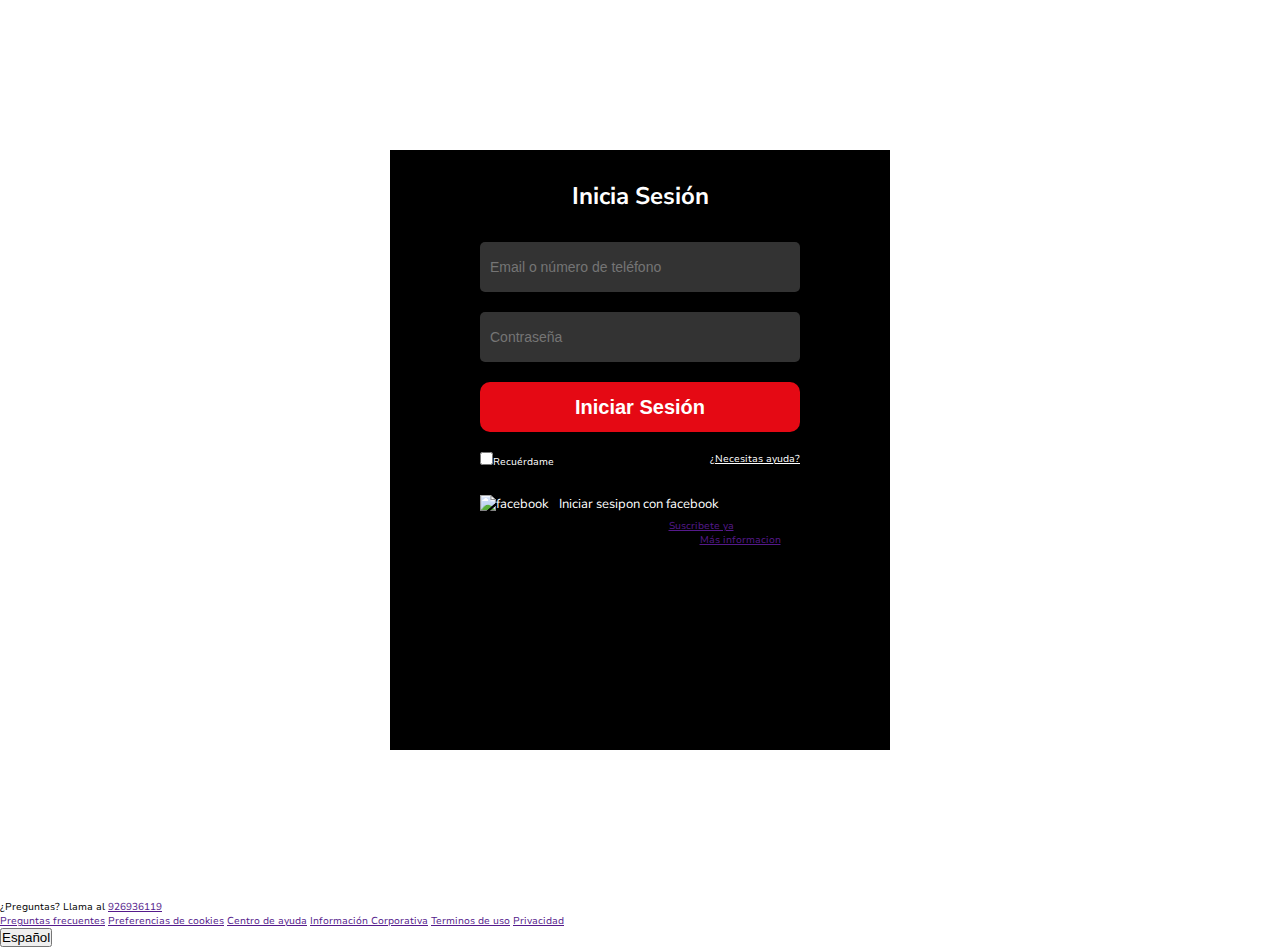
==== login/index.html @ e846db35 "fondo y formulario del login un poco estilizado" ====
<!DOCTYPE html>
<html lang="en">
<head>
    <meta charset="UTF-8">
    <meta http-equiv="X-UA-Compatible" content="IE=edge">
    <meta name="viewport" content="width=device-width, initial-scale=1.0">
    <title>LOGIN</title>
    <link rel="stylesheet" href="./css/style.css">
    <link rel="preconnect" href="https://fonts.googleapis.com">
<link rel="preconnect" href="https://fonts.gstatic.com" crossorigin>
<link href="https://fonts.googleapis.com/css2?family=Nunito+Sans:wght@300;400;600&display=swap" rel="stylesheet">
</head>
<body>
    <header>
       
    </header>
    <section class="login">
        <section class="login__container">
            <h1>Inicia Sesión</h1>
            <form class="login__container--form" action="">
                <input class="input" type="text" placeholder="Email o número de teléfono">

                <input class="input" type="text" placeholder="Contraseña">
                <button class="button">Iniciar Sesión</button>

                <div class="complemento">
                    <label for=""><input type="checkbox" id="box1" value="checkbox">Recuérdame
                    </label>
                    <a href="">¿Necesitas ayuda?</a>
                </div>
                
            </form>
            <section class="login__container--social-media">
                <div><img src="https://assets.nflxext.com/ffe/siteui/login/images/FB-f-Logo__blue_57.png" alt="facebook">Iniciar sesipon con facebook</div>
             
            </section>
            <p class="login__container--register">¿Primera vez en Netflix? <a href="">Suscribete ya</a></p>
            <p>Este login fue creado por jhanpoll_chero. <a href="">Más informacion</a></p>
        </section>
    </section>
    <footer class="footer">
        <p>¿Preguntas? Llama al <a href="">926936119</a></p>
        <div class="footer--links-information">
            <a href="">Preguntas frecuentes</a>
            <a href="">Preferencias de cookies</a>
            <a href="">Centro de ayuda</a>
            <a href="">Información Corporativa</a>
            <a href="">Terminos de uso</a>
            <a href="">Privacidad</a>
        </div>
        <button>Español</button>
    </footer>
    
</body>
</html>
---- login/css/style.css ----
*{
    box-sizing: border-box;
    margin: 0;
    padding: 0;
}
html{
    font-family: 'Nunito Sans', sans-serif;
    font-size: 62.5%;
}
body{
    background-image: url('https://assets.nflxext.com/ffe/siteui/vlv3/b8e09d9c-d1e7-4800-afd9-810e41ace684/073d28b5-54f7-4f70-a4cc-833775e34b32/PE-es-20210607-popsignuptwoweeks-perspective_alpha_website_medium.jpg');
}
.login{
    display: flex;
    justify-content: center;
    height: 100vh;
    align-items: center;
}
.login__container {
    width: 500px;
    height: 600px;
    display: flex;
    background-color: black;
    flex-direction: column;
    align-items: center;
    /* opacity: 0.3; */
}
.login__container h1{
    font-size: 2.4rem;
    color: white;
    padding: 30px;
}
.login__container--form{
    display: flex;
    flex-direction: column;
    align-items: center;
}

.login__container--form .input{
    width: 25vw;
    height: 50px;
    font-size: 1.4rem;
    margin-bottom: 20px;
    background-color: #333;
    border: none;
    border-radius: 5px;
    padding: 10px;
}
.login__container--form .button{
    width: 25vw;
    height: 50px;
    background-color: #e50914;
    color: white;
    font-weight: 600;
    font-size: 2.0rem;
    border: none;
    border-radius: 10px;
    cursor: pointer;
}

.login__container--form .complemento{
    width: 25vw;
    display: flex;
    justify-content: space-between;
    color:white;
    align-self: flex-start;
    padding: 20px 0;
}
.login__container--form .complemento a{
    color: white;
}
.login__container--social-media{
    display: flex;
    color: white;
    width: 25vw;
    height: 30px;
    justify-content: flex-start;
    align-items: center;
}
.login__container--social-media div img{
    width: 30px;
    margin-right: 10px;
}
.login__container--social-media div{
    font-size: 1.3rem;

}
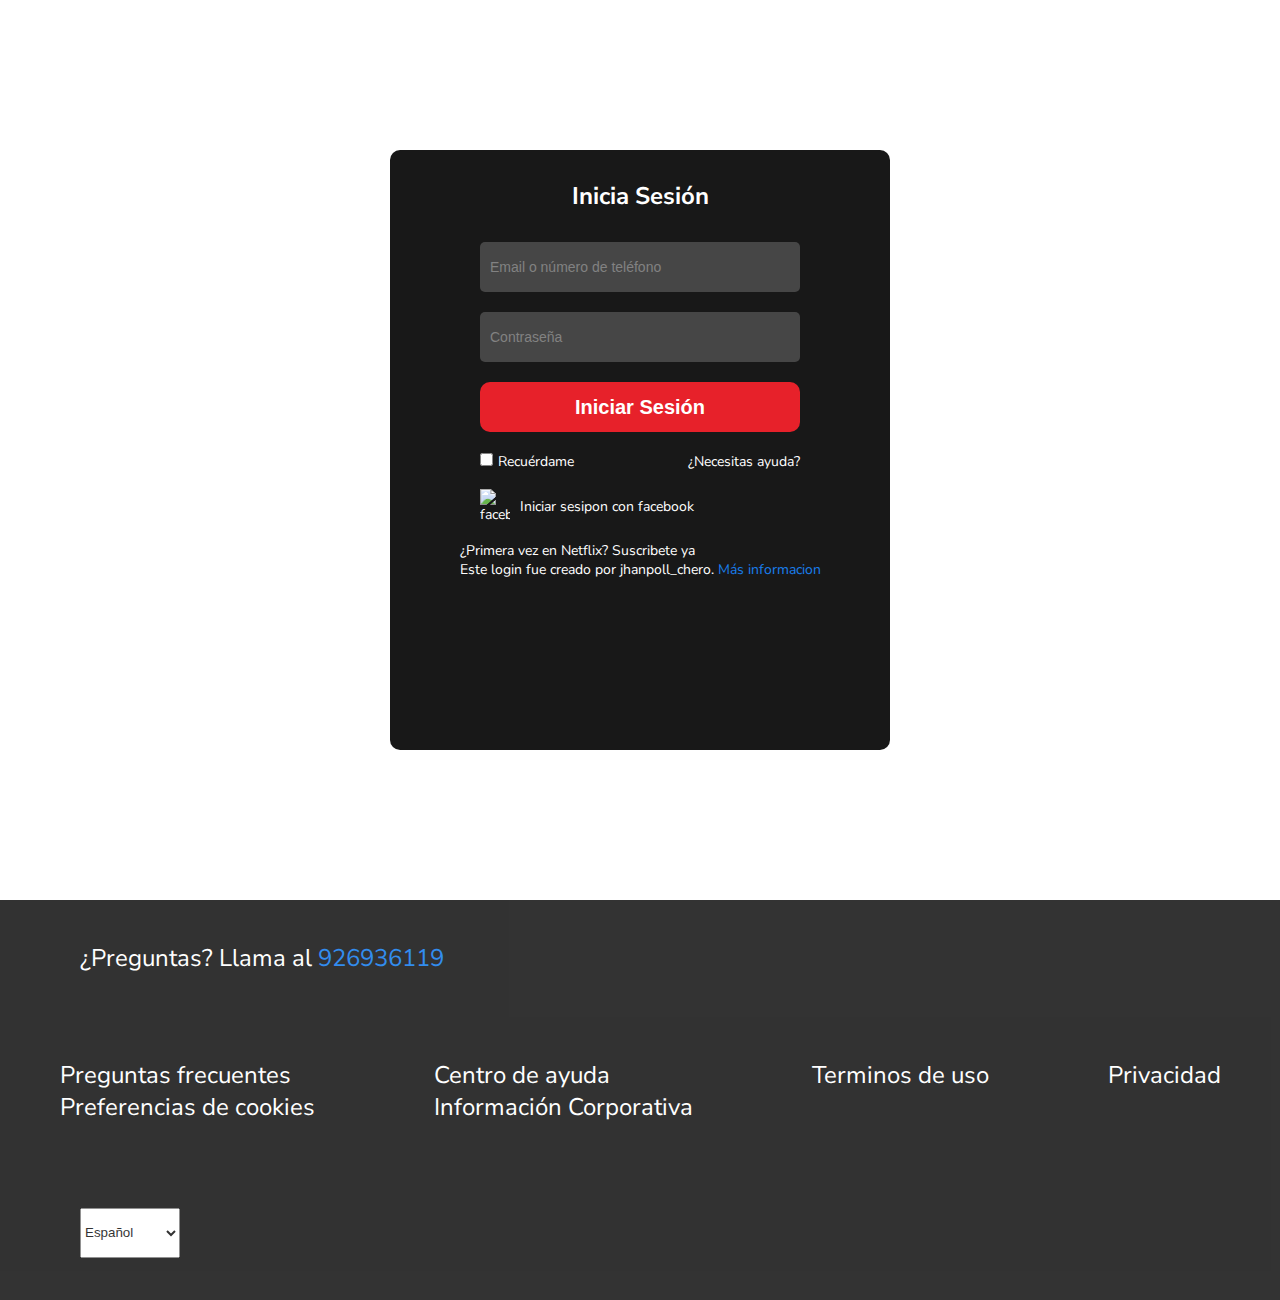
==== commit 85960631: "termine el login usando flexbox" ====
--- a/login/index.html
+++ b/login/index.html
@@ -24,31 +24,50 @@
                 <button class="button">Iniciar Sesión</button>
 
                 <div class="complemento">
-                    <label for=""><input type="checkbox" id="box1" value="checkbox">Recuérdame
+                    <label><input type="checkbox" name="" id="box1" value="checkbox">Recuérdame
                     </label>
                     <a href="">¿Necesitas ayuda?</a>
                 </div>
                 
             </form>
             <section class="login__container--social-media">
-                <div><img src="https://assets.nflxext.com/ffe/siteui/login/images/FB-f-Logo__blue_57.png" alt="facebook">Iniciar sesipon con facebook</div>
+                <div>
+                    <img src="https://assets.nflxext.com/ffe/siteui/login/images/FB-f-Logo__blue_57.png" alt="facebook">
+                    Iniciar sesipon con facebook
+                </div>
              
             </section>
-            <p class="login__container--register">¿Primera vez en Netflix? <a href="">Suscribete ya</a></p>
-            <p>Este login fue creado por jhanpoll_chero. <a href="">Más informacion</a></p>
+            <div class="login__container--register"> 
+                <p >¿Primera vez en Netflix? 
+                <a class="suscribirse" href=""> Suscribete ya</a></p>
+                <p >Este login fue creado por jhanpoll_chero. 
+                <a   class="mas-info" href="">Más informacion</a></p>
+            </div>
         </section>
     </section>
     <footer class="footer">
         <p>¿Preguntas? Llama al <a href="">926936119</a></p>
         <div class="footer--links-information">
+            <div class="item">
             <a href="">Preguntas frecuentes</a>
             <a href="">Preferencias de cookies</a>
+            </div>
+            <div class="item">
             <a href="">Centro de ayuda</a>
             <a href="">Información Corporativa</a>
-            <a href="">Terminos de uso</a>
-            <a href="">Privacidad</a>
+            </div>
+            <div class="item">
+                <a href="">Terminos de uso</a>
+            </div>    
+            <div class="item">
+                <a href="">Privacidad</a>
+            </div>
         </div>
-        <button>Español</button>
+        <select class="lenguage" name="Español" id="">
+            <option value="Ingles">Español</option>
+            <option value="Ingles">Ingles</option>
+            <option value="Portugues">Portugues</option>
+        </select>
     </footer>
     
 </body>
--- a/login/css/style.css
+++ b/login/css/style.css
@@ -23,7 +23,8 @@
     background-color: black;
     flex-direction: column;
     align-items: center;
-    /* opacity: 0.3; */
+    opacity: 0.9;
+    border-radius: 10px;
 }
 .login__container h1{
     font-size: 2.4rem;
@@ -65,9 +66,22 @@
     color:white;
     align-self: flex-start;
     padding: 20px 0;
+    align-items: center;
+}
+.login__container--form .complemento label {
+    font-size: 1.4rem;
+ 
+}
+.login__container--form .complemento label input {
+    margin-right: 5px;
 }
 .login__container--form .complemento a{
     color: white;
+    text-decoration: none;
+    font-size: 1.4rem;
+}
+.login__container--form .complemento a:hover{
+    text-decoration: underline;
 }
 .login__container--social-media{
     display: flex;
@@ -82,7 +96,77 @@
     margin-right: 10px;
 }
 .login__container--social-media div{
-    font-size: 1.3rem;
+    font-size: 1.4rem;
+    display: flex;
+    align-items: center;
 
 }
+.login__container--register{
+    color: white;
+    font-size: 1.4rem;
+    padding: 20px 0 ;
+    justify-content: flex-start;
+}
 
+.login__container--register .suscribirse  {
+    text-decoration: none;
+    color: white;
+}
+.login__container--register .suscribirse:hover{
+    text-decoration: underline;
+}
+.login__container--register .mas-info {
+    color: #0071eb;
+    text-decoration: none;
+}
+.login__container--register .mas-info:hover{
+    text-decoration: underline;
+}
+
+.footer{
+    display: flex;
+    width: 100%;
+    height: 400px;
+    background-color: black;
+    flex-direction: column;
+    justify-content: space-around;
+    opacity: 0.8;
+
+}
+.footer p{
+    color: white;
+    font-size: 2.4rem;
+    margin-left: 80px;
+}
+footer p a {
+    color: #0071eb;
+    text-decoration: none;
+}
+footer p a:hover{
+    text-decoration: underline;
+}
+.footer .footer--links-information{
+    display: flex;
+    flex-direction: row;
+    justify-content: space-around;
+    font-size: 2.4rem;
+}
+.footer .footer--links-information .item {
+    display: flex;
+    flex-direction: column;
+   
+}
+.footer .footer--links-information .item a{
+    text-decoration: none;
+}
+.footer .footer--links-information .item a:hover{
+    text-decoration: underline;
+}
+.footer .footer--links-information a{
+    color: white;
+}
+.footer .lenguage {
+    width: 100px;
+    height: 50px;
+    margin-left: 80px;
+}